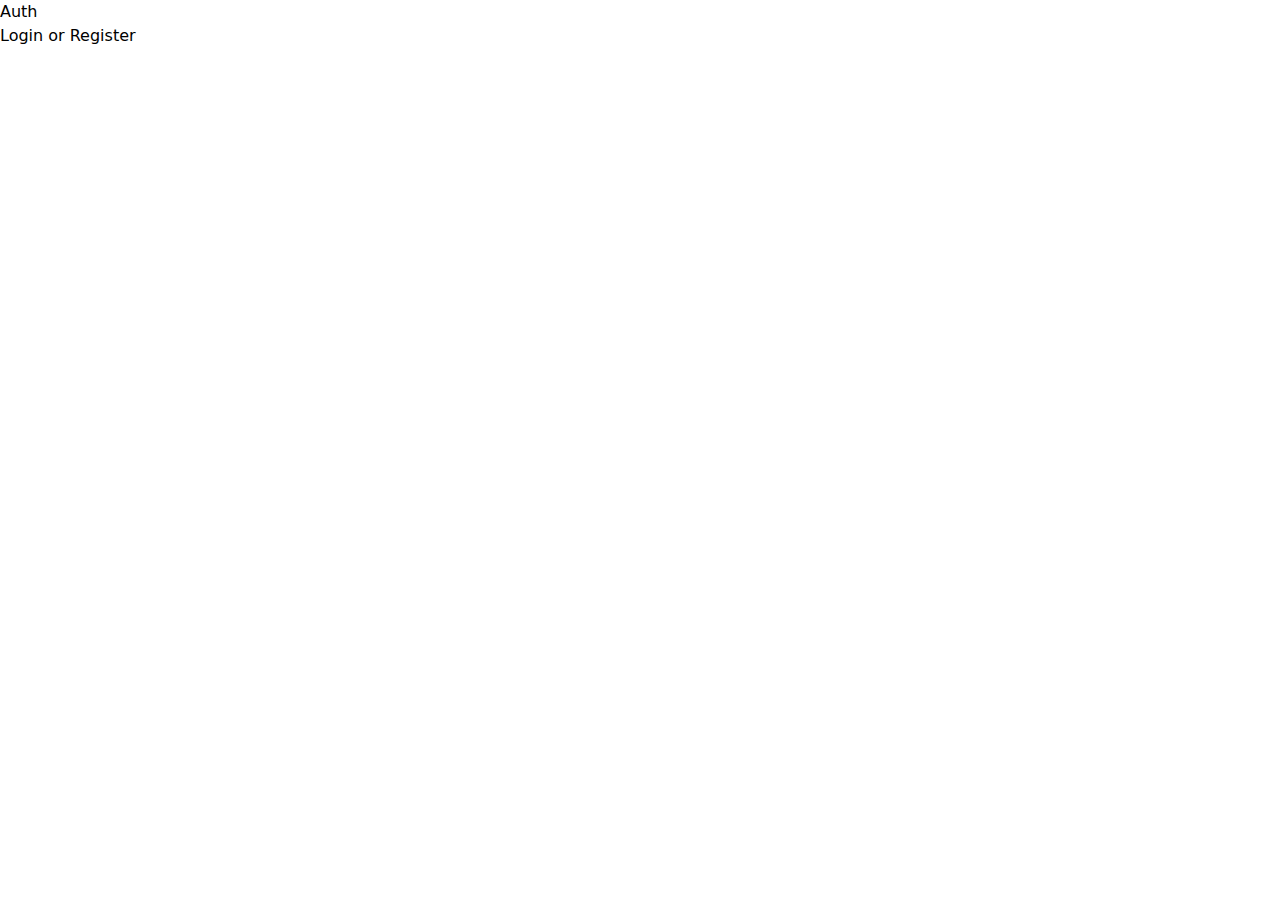
==== auth/index.html @ fdd372c1 "test: deploy" ====
<!doctype html>
<html lang="en">
  <head>
    <meta charset="UTF-8" />

    <meta name="viewport" content="width=device-width, initial-scale=1.0" />
    <title>Noroff FED2 JS2 CA</title>
    <script type="module" crossorigin src="../assets/app-wAPXbSkj.js"></script>
    <link rel="stylesheet" crossorigin href="../assets/app-BhYQOeKj.css">
  </head>
  <body>
    <h1>Auth</h1>
    <a href="./login/">Login</a> or <a href="./register/">Register</a>
  </body>
</html>
---- assets/app-BhYQOeKj.css ----
*{&:before,&:after,&{box-sizing:inherit}}body{box-sizing:border-box;margin:0}.btn-search{display:flex;align-items:center;justify-content:center;background-color:transparent;border:none;position:relative;left:-3rem;width:3rem}.btn-danger,.btn-danger-cancel{box-shadow:unset;color:var(--solid-white);background-color:var(--danger-color)}form[role=search]{display:flex;flex-direction:row}.field{display:flex;flex-direction:column}form[name=updateProfile],form[name=createPost],form[name=updatePost]{display:flex;flex-direction:column;gap:var(--su-6);width:100%}.icon-search{font-size:1.5rem}.icon-comment{font-size:1.25rem}.input{border-radius:.25rem;border:1px solid #000;box-shadow:#0000 0 0,#0000 0 0,#0000 0 0,#3c425729 0 0 0 1px,#0000 0 0,#0000 0 0,#0000 0 0;line-height:1.5;outline-color:#5469d480}.input-search{font-size:1rem;font-weight:400;height:2.48125rem;max-width:30rem;padding:.375rem 2rem .375rem .75rem;width:100%}:root{--layout-padding: 1rem;--base-100: 090909;--base-60: #717171;--bg-hover: rgb(47, 58, 178);--body-bg: rgb(var(--grey-100));--button-ghost-color: #3d3d3d;--danger-color: rgba(255, 48, 2, .575);--grey-100: rgb(245, 245, 245);--grey-900: rgb(23, 23, 23, .05);--link-color: rgb(59, 73, 223);--primary-color: rgb(59, 73, 223);--solid-black: rgb(0, 0, 0);--solid-white: rgb(255, 255, 255);--tag-bg: rgba(86, 160, 54, .1);--content-font-size: var(--fs-xl);--fs-2xl: 1.5rem;--fs-3xl: 1.875rem;--fs-4xl: 2.25rem;--fs-5xl: 3rem;--fs-base: 1rem;--fs-l: 1.125rem;--fs-s: .875rem;--fs-xl: 1.25rem;--fs-xs: .75rem;--title-font-size: var(--fs-2xl);--lh-base: 1.5;--lh-tight: 1.25;--su-1: .25rem;--su-2: .5rem;--su-3: .75rem;--su-4: 1rem;--su-5: 1.25rem;--su-6: 1.5rem;--su-7: 2rem;--su-8: 3rem;--su-9: 4rem;--su-10: 8rem;--card-bg: rgb(var(--solid-white));--card-secondary-boder: rgb(var(--grey-900), .05);--content-padding-x: var(--su-9);--content-padding-y: var(--su-7);--header-height: 56px;--layout-content-width: 1fr;--layout-gap: var(--su-4);--layout-padding: var(--su-4);--layout: var(--layout-content-width);--padding: var(--su-6);--site-width: 1380px}.article__cover__image{display:block;margin:auto;width:auto;max-width:100%;height:auto;-o-object-fit:contain;object-fit:contain;max-height:calc(100vh - var(--header-height) - 2 * var(--layout-padding));max-height:26.25rem}.tag{margin-right:1rem;background-color:var(--tag-bg);border-radius:1rem;color:unset;text-decoration:none;cursor:pointer;display:inline-block;font-size:var(--fs-s);padding:.25rem .5rem;padding:clamp(var(--su-1),.25em,.5em) .5em;transition:background-color .3s ease}.tag:hover{color:var(--link-color);text-decoration:none}.profile{justify-content:center}#profile{display:flex;flex-direction:column;max-width:84.25rem}.profile-layout:before{content:"";position:absolute;top:0;left:0;width:100%;height:100%;background-color:#00000080;z-index:1;border-radius:.375rem}main{min-height:100vh}.container{min-height:100%}*,:before,:after{--tw-border-spacing-x: 0;--tw-border-spacing-y: 0;--tw-translate-x: 0;--tw-translate-y: 0;--tw-rotate: 0;--tw-skew-x: 0;--tw-skew-y: 0;--tw-scale-x: 1;--tw-scale-y: 1;--tw-pan-x: ;--tw-pan-y: ;--tw-pinch-zoom: ;--tw-scroll-snap-strictness: proximity;--tw-gradient-from-position: ;--tw-gradient-via-position: ;--tw-gradient-to-position: ;--tw-ordinal: ;--tw-slashed-zero: ;--tw-numeric-figure: ;--tw-numeric-spacing: ;--tw-numeric-fraction: ;--tw-ring-inset: ;--tw-ring-offset-width: 0px;--tw-ring-offset-color: #fff;--tw-ring-color: rgb(59 130 246 / .5);--tw-ring-offset-shadow: 0 0 #0000;--tw-ring-shadow: 0 0 #0000;--tw-shadow: 0 0 #0000;--tw-shadow-colored: 0 0 #0000;--tw-blur: ;--tw-brightness: ;--tw-contrast: ;--tw-grayscale: ;--tw-hue-rotate: ;--tw-invert: ;--tw-saturate: ;--tw-sepia: ;--tw-drop-shadow: ;--tw-backdrop-blur: ;--tw-backdrop-brightness: ;--tw-backdrop-contrast: ;--tw-backdrop-grayscale: ;--tw-backdrop-hue-rotate: ;--tw-backdrop-invert: ;--tw-backdrop-opacity: ;--tw-backdrop-saturate: ;--tw-backdrop-sepia: ;--tw-contain-size: ;--tw-contain-layout: ;--tw-contain-paint: ;--tw-contain-style: }::backdrop{--tw-border-spacing-x: 0;--tw-border-spacing-y: 0;--tw-translate-x: 0;--tw-translate-y: 0;--tw-rotate: 0;--tw-skew-x: 0;--tw-skew-y: 0;--tw-scale-x: 1;--tw-scale-y: 1;--tw-pan-x: ;--tw-pan-y: ;--tw-pinch-zoom: ;--tw-scroll-snap-strictness: proximity;--tw-gradient-from-position: ;--tw-gradient-via-position: ;--tw-gradient-to-position: ;--tw-ordinal: ;--tw-slashed-zero: ;--tw-numeric-figure: ;--tw-numeric-spacing: ;--tw-numeric-fraction: ;--tw-ring-inset: ;--tw-ring-offset-width: 0px;--tw-ring-offset-color: #fff;--tw-ring-color: rgb(59 130 246 / .5);--tw-ring-offset-shadow: 0 0 #0000;--tw-ring-shadow: 0 0 #0000;--tw-shadow: 0 0 #0000;--tw-shadow-colored: 0 0 #0000;--tw-blur: ;--tw-brightness: ;--tw-contrast: ;--tw-grayscale: ;--tw-hue-rotate: ;--tw-invert: ;--tw-saturate: ;--tw-sepia: ;--tw-drop-shadow: ;--tw-backdrop-blur: ;--tw-backdrop-brightness: ;--tw-backdrop-contrast: ;--tw-backdrop-grayscale: ;--tw-backdrop-hue-rotate: ;--tw-backdrop-invert: ;--tw-backdrop-opacity: ;--tw-backdrop-saturate: ;--tw-backdrop-sepia: ;--tw-contain-size: ;--tw-contain-layout: ;--tw-contain-paint: ;--tw-contain-style: }*,:before,:after{box-sizing:border-box;border-width:0;border-style:solid;border-color:#e5e7eb}:before,:after{--tw-content: ""}html,:host{line-height:1.5;-webkit-text-size-adjust:100%;-moz-tab-size:4;-o-tab-size:4;tab-size:4;font-family:ui-sans-serif,system-ui,sans-serif,"Apple Color Emoji","Segoe UI Emoji",Segoe UI Symbol,"Noto Color Emoji";font-feature-settings:normal;font-variation-settings:normal;-webkit-tap-highlight-color:transparent}body{margin:0;line-height:inherit}hr{height:0;color:inherit;border-top-width:1px}abbr:where([title]){-webkit-text-decoration:underline dotted;text-decoration:underline dotted}h1,h2,h3,h4,h5,h6{font-size:inherit;font-weight:inherit}a{color:inherit;text-decoration:inherit}b,strong{font-weight:bolder}code,kbd,samp,pre{font-family:ui-monospace,SFMono-Regular,Menlo,Monaco,Consolas,Liberation Mono,Courier New,monospace;font-feature-settings:normal;font-variation-settings:normal;font-size:1em}small{font-size:80%}sub,sup{font-size:75%;line-height:0;position:relative;vertical-align:baseline}sub{bottom:-.25em}sup{top:-.5em}table{text-indent:0;border-color:inherit;border-collapse:collapse}button,input,optgroup,select,textarea{font-family:inherit;font-feature-settings:inherit;font-variation-settings:inherit;font-size:100%;font-weight:inherit;line-height:inherit;letter-spacing:inherit;color:inherit;margin:0;padding:0}button,select{text-transform:none}button,input:where([type=button]),input:where([type=reset]),input:where([type=submit]){-webkit-appearance:button;background-color:transparent;background-image:none}:-moz-focusring{outline:auto}:-moz-ui-invalid{box-shadow:none}progress{vertical-align:baseline}::-webkit-inner-spin-button,::-webkit-outer-spin-button{height:auto}[type=search]{-webkit-appearance:textfield;outline-offset:-2px}::-webkit-search-decoration{-webkit-appearance:none}::-webkit-file-upload-button{-webkit-appearance:button;font:inherit}summary{display:list-item}blockquote,dl,dd,h1,h2,h3,h4,h5,h6,hr,figure,p,pre{margin:0}fieldset{margin:0;padding:0}legend{padding:0}ol,ul,menu{list-style:none;margin:0;padding:0}dialog{padding:0}textarea{resize:vertical}input::-moz-placeholder,textarea::-moz-placeholder{opacity:1;color:#9ca3af}input::placeholder,textarea::placeholder{opacity:1;color:#9ca3af}button,[role=button]{cursor:pointer}:disabled{cursor:default}img,svg,video,canvas,audio,iframe,embed,object{display:block;vertical-align:middle}img,video{max-width:100%;height:auto}[hidden]:where(:not([hidden=until-found])){display:none}.container{width:100%}@media (min-width: 640px){.container{max-width:640px}}@media (min-width: 768px){.container{max-width:768px}}@media (min-width: 1024px){.container{max-width:1024px}}@media (min-width: 1280px){.container{max-width:1280px}}@media (min-width: 1536px){.container{max-width:1536px}}.sr-only{position:absolute;width:1px;height:1px;padding:0;margin:-1px;overflow:hidden;clip:rect(0,0,0,0);white-space:nowrap;border-width:0}.absolute{position:absolute}.relative{position:relative}.-inset-0\.5{inset:-.125rem}.-inset-1\.5{inset:-.375rem}.inset-y-0{top:0;bottom:0}.-top-8{top:-2rem}.left-0{left:0}.right-0{right:0}.right-4{right:1rem}.z-10{z-index:10}.col-span-1{grid-column:span 1 / span 1}.-my-1{margin-top:-.25rem;margin-bottom:-.25rem}.mx-auto{margin-left:auto;margin-right:auto}.my-4{margin-top:1rem;margin-bottom:1rem}.my-8{margin-top:2rem;margin-bottom:2rem}.mb-1{margin-bottom:.25rem}.mb-2{margin-bottom:.5rem}.mb-3{margin-bottom:.75rem}.mb-4{margin-bottom:1rem}.mb-6{margin-bottom:1.5rem}.ml-3{margin-left:.75rem}.mr-1{margin-right:.25rem}.mr-2{margin-right:.5rem}.mr-3{margin-right:.75rem}.mr-4{margin-right:1rem}.mt-10{margin-top:2.5rem}.mt-2{margin-top:.5rem}.mt-3{margin-top:.75rem}.block{display:block}.flex{display:flex}.inline-flex{display:inline-flex}.grid{display:grid}.hidden{display:none}.h-16{height:4rem}.h-20{height:5rem}.h-32{height:8rem}.h-6{height:1.5rem}.h-8{height:2rem}.h-auto{height:auto}.h-full{height:100%}.max-h-80{max-height:20rem}.w-16{width:4rem}.w-20{width:5rem}.w-32{width:8rem}.w-6{width:1.5rem}.w-8{width:2rem}.w-auto{width:auto}.w-fit{width:-moz-fit-content;width:fit-content}.w-full{width:100%}.max-w-2xl{max-width:42rem}.max-w-7xl{max-width:80rem}.max-w-\[616px\]{max-width:616px}.max-w-full{max-width:100%}.max-w-screen-2xl{max-width:1536px}.max-w-screen-md{max-width:768px}.max-w-screen-xl{max-width:1280px}.max-w-xl{max-width:36rem}.flex-1{flex:1 1 0%}.flex-shrink-0,.shrink-0{flex-shrink:0}.flex-grow{flex-grow:1}.grid-cols-1{grid-template-columns:repeat(1,minmax(0,1fr))}.grid-cols-4{grid-template-columns:repeat(4,minmax(0,1fr))}.flex-col{flex-direction:column}.flex-wrap{flex-wrap:wrap}.items-center{align-items:center}.justify-end{justify-content:flex-end}.justify-center{justify-content:center}.justify-between{justify-content:space-between}.justify-items-center{justify-items:center}.gap-1{gap:.25rem}.gap-4{gap:1rem}.gap-5{gap:1.25rem}.gap-x-6{-moz-column-gap:1.5rem;column-gap:1.5rem}.gap-y-8{row-gap:2rem}.space-x-4>:not([hidden])~:not([hidden]){--tw-space-x-reverse: 0;margin-right:calc(1rem * var(--tw-space-x-reverse));margin-left:calc(1rem * calc(1 - var(--tw-space-x-reverse)))}.space-y-1>:not([hidden])~:not([hidden]){--tw-space-y-reverse: 0;margin-top:calc(.25rem * calc(1 - var(--tw-space-y-reverse)));margin-bottom:calc(.25rem * var(--tw-space-y-reverse))}.space-y-12>:not([hidden])~:not([hidden]){--tw-space-y-reverse: 0;margin-top:calc(3rem * calc(1 - var(--tw-space-y-reverse)));margin-bottom:calc(3rem * var(--tw-space-y-reverse))}.space-y-4>:not([hidden])~:not([hidden]){--tw-space-y-reverse: 0;margin-top:calc(1rem * calc(1 - var(--tw-space-y-reverse)));margin-bottom:calc(1rem * var(--tw-space-y-reverse))}.space-y-8>:not([hidden])~:not([hidden]){--tw-space-y-reverse: 0;margin-top:calc(2rem * calc(1 - var(--tw-space-y-reverse)));margin-bottom:calc(2rem * var(--tw-space-y-reverse))}.break-all{word-break:break-all}.rounded{border-radius:.25rem}.rounded-2xl{border-radius:1rem}.rounded-full{border-radius:9999px}.rounded-lg{border-radius:.5rem}.rounded-md{border-radius:.375rem}.border{border-width:1px}.border-b{border-bottom-width:1px}.border-b-2{border-bottom-width:2px}.border-gray-300{--tw-border-opacity: 1;border-color:rgb(209 213 219 / var(--tw-border-opacity))}.border-gray-900\/10{border-color:#1118271a}.border-indigo-600{--tw-border-opacity: 1;border-color:rgb(79 70 229 / var(--tw-border-opacity))}.bg-blue-500{--tw-bg-opacity: 1;background-color:rgb(59 130 246 / var(--tw-bg-opacity))}.bg-gray-100{--tw-bg-opacity: 1;background-color:rgb(243 244 246 / var(--tw-bg-opacity))}.bg-gray-50{--tw-bg-opacity: 1;background-color:rgb(249 250 251 / var(--tw-bg-opacity))}.bg-gray-800{--tw-bg-opacity: 1;background-color:rgb(31 41 55 / var(--tw-bg-opacity))}.bg-gray-900{--tw-bg-opacity: 1;background-color:rgb(17 24 39 / var(--tw-bg-opacity))}.bg-indigo-500{--tw-bg-opacity: 1;background-color:rgb(99 102 241 / var(--tw-bg-opacity))}.bg-indigo-600{--tw-bg-opacity: 1;background-color:rgb(79 70 229 / var(--tw-bg-opacity))}.bg-teal-400{--tw-bg-opacity: 1;background-color:rgb(45 212 191 / var(--tw-bg-opacity))}.bg-white{--tw-bg-opacity: 1;background-color:rgb(255 255 255 / var(--tw-bg-opacity))}.bg-cover{background-size:cover}.bg-center{background-position:center}.bg-no-repeat{background-repeat:no-repeat}.object-cover{-o-object-fit:cover;object-fit:cover}.p-1{padding:.25rem}.p-2{padding:.5rem}.p-2\.5{padding:.625rem}.p-4{padding:1rem}.p-6{padding:1.5rem}.p-8{padding:2rem}.px-1{padding-left:.25rem;padding-right:.25rem}.px-2{padding-left:.5rem;padding-right:.5rem}.px-3{padding-left:.75rem;padding-right:.75rem}.px-5{padding-left:1.25rem;padding-right:1.25rem}.px-6{padding-left:1.5rem;padding-right:1.5rem}.px-8{padding-left:2rem;padding-right:2rem}.py-1\.5{padding-top:.375rem;padding-bottom:.375rem}.py-2{padding-top:.5rem;padding-bottom:.5rem}.py-2\.5{padding-top:.625rem;padding-bottom:.625rem}.py-4{padding-top:1rem;padding-bottom:1rem}.py-8{padding-top:2rem;padding-bottom:2rem}.pb-12{padding-bottom:3rem}.pb-3{padding-bottom:.75rem}.pr-2{padding-right:.5rem}.pt-2{padding-top:.5rem}.pt-9{padding-top:2.25rem}.text-center{text-align:center}.text-2xl{font-size:1.5rem;line-height:2rem}.text-3xl{font-size:1.875rem;line-height:2.25rem}.text-4xl{font-size:2.25rem;line-height:2.5rem}.text-base{font-size:1rem;line-height:1.5rem}.text-lg{font-size:1.125rem;line-height:1.75rem}.text-sm{font-size:.875rem;line-height:1.25rem}.text-sm\/6{font-size:.875rem;line-height:1.5rem}.text-xl{font-size:1.25rem;line-height:1.75rem}.font-bold{font-weight:700}.font-light{font-weight:300}.font-medium{font-weight:500}.font-semibold{font-weight:600}.leading-relaxed{line-height:1.625}.leading-tight{line-height:1.25}.tracking-tight{letter-spacing:-.025em}.text-black{--tw-text-opacity: 1;color:rgb(0 0 0 / var(--tw-text-opacity))}.text-gray-300{--tw-text-opacity: 1;color:rgb(209 213 219 / var(--tw-text-opacity))}.text-gray-400{--tw-text-opacity: 1;color:rgb(156 163 175 / var(--tw-text-opacity))}.text-gray-500{--tw-text-opacity: 1;color:rgb(107 114 128 / var(--tw-text-opacity))}.text-gray-600{--tw-text-opacity: 1;color:rgb(75 85 99 / var(--tw-text-opacity))}.text-gray-900{--tw-text-opacity: 1;color:rgb(17 24 39 / var(--tw-text-opacity))}.text-white{--tw-text-opacity: 1;color:rgb(255 255 255 / var(--tw-text-opacity))}.bg-blend-overlay{background-blend-mode:overlay}.shadow{--tw-shadow: 0 1px 3px 0 rgb(0 0 0 / .1), 0 1px 2px -1px rgb(0 0 0 / .1);--tw-shadow-colored: 0 1px 3px 0 var(--tw-shadow-color), 0 1px 2px -1px var(--tw-shadow-color);box-shadow:var(--tw-ring-offset-shadow, 0 0 #0000),var(--tw-ring-shadow, 0 0 #0000),var(--tw-shadow)}.shadow-md{--tw-shadow: 0 4px 6px -1px rgb(0 0 0 / .1), 0 2px 4px -2px rgb(0 0 0 / .1);--tw-shadow-colored: 0 4px 6px -1px var(--tw-shadow-color), 0 2px 4px -2px var(--tw-shadow-color);box-shadow:var(--tw-ring-offset-shadow, 0 0 #0000),var(--tw-ring-shadow, 0 0 #0000),var(--tw-shadow)}.shadow-sm{--tw-shadow: 0 1px 2px 0 rgb(0 0 0 / .05);--tw-shadow-colored: 0 1px 2px 0 var(--tw-shadow-color);box-shadow:var(--tw-ring-offset-shadow, 0 0 #0000),var(--tw-ring-shadow, 0 0 #0000),var(--tw-shadow)}.ring-1{--tw-ring-offset-shadow: var(--tw-ring-inset) 0 0 0 var(--tw-ring-offset-width) var(--tw-ring-offset-color);--tw-ring-shadow: var(--tw-ring-inset) 0 0 0 calc(1px + var(--tw-ring-offset-width)) var(--tw-ring-color);box-shadow:var(--tw-ring-offset-shadow),var(--tw-ring-shadow),var(--tw-shadow, 0 0 #0000)}.ring-inset{--tw-ring-inset: inset}.ring-gray-300{--tw-ring-opacity: 1;--tw-ring-color: rgb(209 213 219 / var(--tw-ring-opacity))}.filter{filter:var(--tw-blur) var(--tw-brightness) var(--tw-contrast) var(--tw-grayscale) var(--tw-hue-rotate) var(--tw-invert) var(--tw-saturate) var(--tw-sepia) var(--tw-drop-shadow)}.focus-within\:ring-2:focus-within{--tw-ring-offset-shadow: var(--tw-ring-inset) 0 0 0 var(--tw-ring-offset-width) var(--tw-ring-offset-color);--tw-ring-shadow: var(--tw-ring-inset) 0 0 0 calc(2px + var(--tw-ring-offset-width)) var(--tw-ring-color);box-shadow:var(--tw-ring-offset-shadow),var(--tw-ring-shadow),var(--tw-shadow, 0 0 #0000)}.focus-within\:ring-inset:focus-within{--tw-ring-inset: inset}.focus-within\:ring-indigo-600:focus-within{--tw-ring-opacity: 1;--tw-ring-color: rgb(79 70 229 / var(--tw-ring-opacity))}.hover\:bg-blue-700:hover{--tw-bg-opacity: 1;background-color:rgb(29 78 216 / var(--tw-bg-opacity))}.hover\:bg-gray-200:hover{--tw-bg-opacity: 1;background-color:rgb(229 231 235 / var(--tw-bg-opacity))}.hover\:bg-gray-700:hover{--tw-bg-opacity: 1;background-color:rgb(55 65 81 / var(--tw-bg-opacity))}.hover\:bg-indigo-500:hover{--tw-bg-opacity: 1;background-color:rgb(99 102 241 / var(--tw-bg-opacity))}.hover\:bg-red-700:hover{--tw-bg-opacity: 1;background-color:rgb(185 28 28 / var(--tw-bg-opacity))}.hover\:text-blue-600:hover{--tw-text-opacity: 1;color:rgb(37 99 235 / var(--tw-text-opacity))}.hover\:text-indigo-600:hover{--tw-text-opacity: 1;color:rgb(79 70 229 / var(--tw-text-opacity))}.hover\:text-white:hover{--tw-text-opacity: 1;color:rgb(255 255 255 / var(--tw-text-opacity))}.hover\:underline:hover{text-decoration-line:underline}.focus\:outline-none:focus{outline:2px solid transparent;outline-offset:2px}.focus\:ring-2:focus{--tw-ring-offset-shadow: var(--tw-ring-inset) 0 0 0 var(--tw-ring-offset-width) var(--tw-ring-offset-color);--tw-ring-shadow: var(--tw-ring-inset) 0 0 0 calc(2px + var(--tw-ring-offset-width)) var(--tw-ring-color);box-shadow:var(--tw-ring-offset-shadow),var(--tw-ring-shadow),var(--tw-shadow, 0 0 #0000)}.focus\:ring-4:focus{--tw-ring-offset-shadow: var(--tw-ring-inset) 0 0 0 var(--tw-ring-offset-width) var(--tw-ring-offset-color);--tw-ring-shadow: var(--tw-ring-inset) 0 0 0 calc(4px + var(--tw-ring-offset-width)) var(--tw-ring-color);box-shadow:var(--tw-ring-offset-shadow),var(--tw-ring-shadow),var(--tw-shadow, 0 0 #0000)}.focus\:ring-inset:focus{--tw-ring-inset: inset}.focus\:ring-white:focus{--tw-ring-opacity: 1;--tw-ring-color: rgb(255 255 255 / var(--tw-ring-opacity))}.focus\:ring-offset-2:focus{--tw-ring-offset-width: 2px}.focus\:ring-offset-gray-800:focus{--tw-ring-offset-color: #1f2937}.focus-visible\:outline:focus-visible{outline-style:solid}.focus-visible\:outline-2:focus-visible{outline-width:2px}.focus-visible\:outline-offset-2:focus-visible{outline-offset:2px}.focus-visible\:outline-indigo-600:focus-visible{outline-color:#4f46e5}@media (min-width: 640px){.sm\:static{position:static}.sm\:inset-auto{inset:auto}.sm\:col-span-6{grid-column:span 6 / span 6}.sm\:ml-6{margin-left:1.5rem}.sm\:block{display:block}.sm\:hidden{display:none}.sm\:w-1\/2{width:50%}.sm\:max-w-md{max-width:28rem}.sm\:grid-cols-6{grid-template-columns:repeat(6,minmax(0,1fr))}.sm\:items-stretch{align-items:stretch}.sm\:justify-start{justify-content:flex-start}.sm\:p-8{padding:2rem}.sm\:px-6{padding-left:1.5rem;padding-right:1.5rem}.sm\:pr-0{padding-right:0}}@media (min-width: 768px){.md\:mt-0{margin-top:0}.md\:h-screen{height:100vh}.md\:space-y-6>:not([hidden])~:not([hidden]){--tw-space-y-reverse: 0;margin-top:calc(1.5rem * calc(1 - var(--tw-space-y-reverse)));margin-bottom:calc(1.5rem * var(--tw-space-y-reverse))}.md\:rounded-lg{border-radius:.5rem}.md\:text-2xl{font-size:1.5rem;line-height:2rem}}@media (min-width: 1024px){.lg\:w-1\/3{width:33.333333%}.lg\:w-2\/3{width:66.666667%}.lg\:px-8{padding-left:2rem;padding-right:2rem}.lg\:py-0{padding-top:0;padding-bottom:0}}@media (min-width: 1280px){.xl\:p-0{padding:0}}@media (prefers-color-scheme: dark){.dark\:border{border-width:1px}.dark\:border-gray-600{--tw-border-opacity: 1;border-color:rgb(75 85 99 / var(--tw-border-opacity))}.dark\:border-gray-700{--tw-border-opacity: 1;border-color:rgb(55 65 81 / var(--tw-border-opacity))}.dark\:bg-gray-700{--tw-bg-opacity: 1;background-color:rgb(55 65 81 / var(--tw-bg-opacity))}.dark\:bg-gray-800{--tw-bg-opacity: 1;background-color:rgb(31 41 55 / var(--tw-bg-opacity))}.dark\:bg-indigo-500{--tw-bg-opacity: 1;background-color:rgb(99 102 241 / var(--tw-bg-opacity))}.dark\:bg-white{--tw-bg-opacity: 1;background-color:rgb(255 255 255 / var(--tw-bg-opacity))}.dark\:text-gray-300{--tw-text-opacity: 1;color:rgb(209 213 219 / var(--tw-text-opacity))}.dark\:text-gray-400{--tw-text-opacity: 1;color:rgb(156 163 175 / var(--tw-text-opacity))}.dark\:text-white{--tw-text-opacity: 1;color:rgb(255 255 255 / var(--tw-text-opacity))}.dark\:placeholder-gray-400::-moz-placeholder{--tw-placeholder-opacity: 1;color:rgb(156 163 175 / var(--tw-placeholder-opacity))}.dark\:placeholder-gray-400::placeholder{--tw-placeholder-opacity: 1;color:rgb(156 163 175 / var(--tw-placeholder-opacity))}.dark\:focus\:border-blue-500:focus{--tw-border-opacity: 1;border-color:rgb(59 130 246 / var(--tw-border-opacity))}.dark\:focus\:ring-blue-500:focus{--tw-ring-opacity: 1;--tw-ring-color: rgb(59 130 246 / var(--tw-ring-opacity))}}
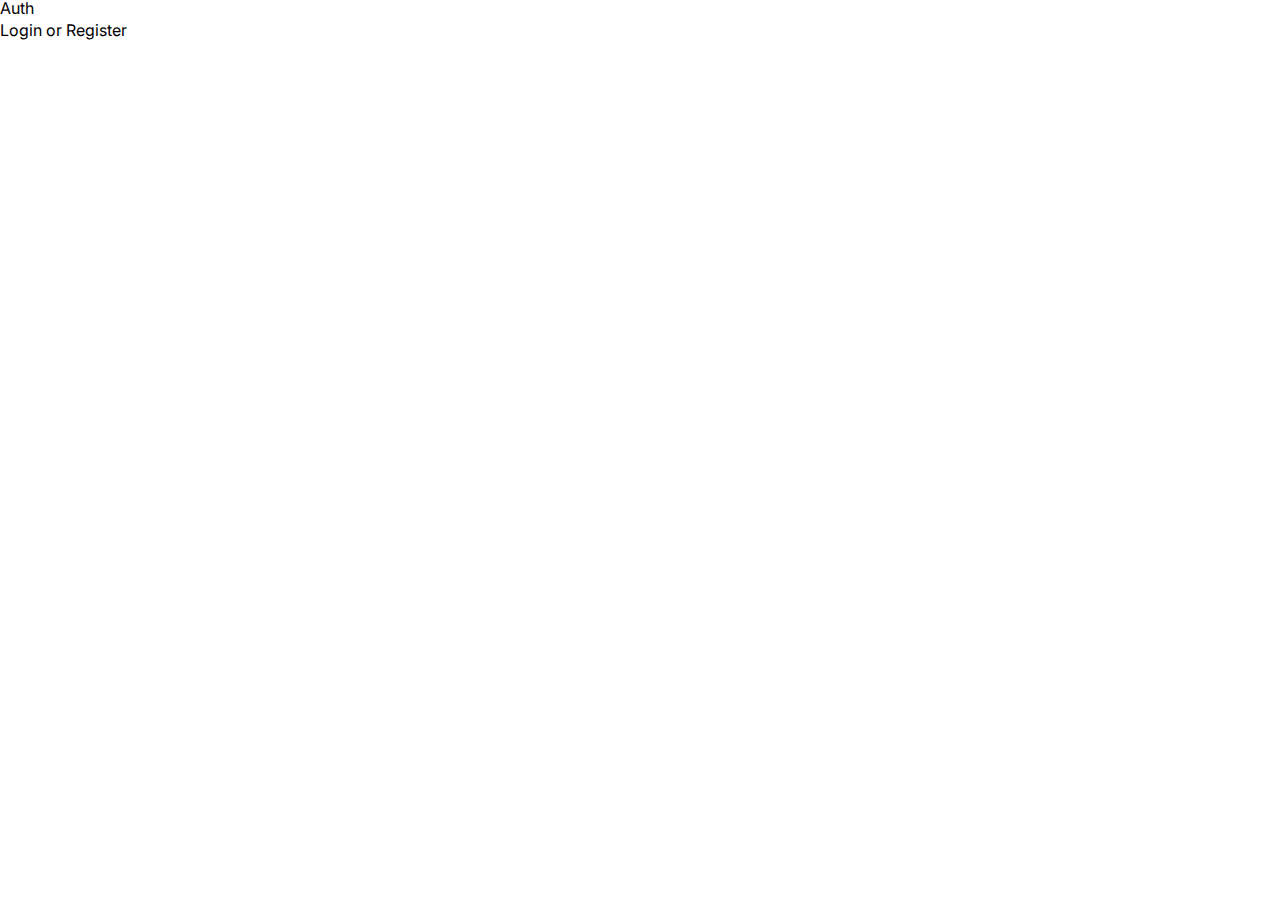
==== commit c0bad11e: "deploy: from new build" ====
--- a/auth/index.html
+++ b/auth/index.html
@@ -6,8 +6,8 @@
     <meta name="viewport" content="width=device-width, initial-scale=1.0" />
     <title>Noroff FED2 JS2 CA</title> 
-    <script type="module" crossorigin src="../assets/app-wAPXbSkj.js"></script>
-    <link rel="stylesheet" crossorigin href="../assets/app-BhYQOeKj.css">
+    <script type="module" crossorigin src="../assets/app-D11l-6PI.js"></script>
+    <link rel="stylesheet" crossorigin href="../assets/app-bb_VWT7W.css">
   </head>
   <body>
     <h1>Auth</h1>
--- a/assets/app-bb_VWT7W.css
+++ b/assets/app-bb_VWT7W.css
@@ -0,0 +1 @@
+@import"https://fonts.googleapis.com/css2?family=Inter:ital,opsz,wght@0,14..32,100..900;1,14..32,100..900&display=swap";*,*:before,*:after{box-sizing:border-box;margin:0;padding:0}html{-moz-text-size-adjust:none;-webkit-text-size-adjust:none;text-size-adjust:none}body,h1,h2,h3,h4,p,figure,blockquote,dl,dd{margin-block-end:0}ul[role=list],ol[role=list]{list-style:none}body{min-height:100vh;line-height:1.5}h1,h2,h3,h4,button,input,label{line-height:1.1}h1,h2,h3,h4{text-wrap:balance}a:not([class]){-webkit-text-decoration-skip:ink;text-decoration-skip-ink:auto;color:currentColor}img,picture{max-width:100%;display:block}input,button,textarea,select{font-family:inherit;font-size:inherit}textarea:not([rows]){min-height:10em}:target{scroll-margin-block:5ex}html,body{font-family:Inter,sans-serif;font-optical-sizing:auto}.profile-layout:before{content:"";position:absolute;top:0;left:0;width:100%;height:100%;background-color:#00000080;z-index:1;border-radius:.375rem}*,:before,:after{--tw-border-spacing-x: 0;--tw-border-spacing-y: 0;--tw-translate-x: 0;--tw-translate-y: 0;--tw-rotate: 0;--tw-skew-x: 0;--tw-skew-y: 0;--tw-scale-x: 1;--tw-scale-y: 1;--tw-pan-x: ;--tw-pan-y: ;--tw-pinch-zoom: ;--tw-scroll-snap-strictness: proximity;--tw-gradient-from-position: ;--tw-gradient-via-position: ;--tw-gradient-to-position: ;--tw-ordinal: ;--tw-slashed-zero: ;--tw-numeric-figure: ;--tw-numeric-spacing: ;--tw-numeric-fraction: ;--tw-ring-inset: ;--tw-ring-offset-width: 0px;--tw-ring-offset-color: #fff;--tw-ring-color: rgb(59 130 246 / .5);--tw-ring-offset-shadow: 0 0 #0000;--tw-ring-shadow: 0 0 #0000;--tw-shadow: 0 0 #0000;--tw-shadow-colored: 0 0 #0000;--tw-blur: ;--tw-brightness: ;--tw-contrast: ;--tw-grayscale: ;--tw-hue-rotate: ;--tw-invert: ;--tw-saturate: ;--tw-sepia: ;--tw-drop-shadow: ;--tw-backdrop-blur: ;--tw-backdrop-brightness: ;--tw-backdrop-contrast: ;--tw-backdrop-grayscale: ;--tw-backdrop-hue-rotate: ;--tw-backdrop-invert: ;--tw-backdrop-opacity: ;--tw-backdrop-saturate: ;--tw-backdrop-sepia: ;--tw-contain-size: ;--tw-contain-layout: ;--tw-contain-paint: ;--tw-contain-style: }::backdrop{--tw-border-spacing-x: 0;--tw-border-spacing-y: 0;--tw-translate-x: 0;--tw-translate-y: 0;--tw-rotate: 0;--tw-skew-x: 0;--tw-skew-y: 0;--tw-scale-x: 1;--tw-scale-y: 1;--tw-pan-x: ;--tw-pan-y: ;--tw-pinch-zoom: ;--tw-scroll-snap-strictness: proximity;--tw-gradient-from-position: ;--tw-gradient-via-position: ;--tw-gradient-to-position: ;--tw-ordinal: ;--tw-slashed-zero: ;--tw-numeric-figure: ;--tw-numeric-spacing: ;--tw-numeric-fraction: ;--tw-ring-inset: ;--tw-ring-offset-width: 0px;--tw-ring-offset-color: #fff;--tw-ring-color: rgb(59 130 246 / .5);--tw-ring-offset-shadow: 0 0 #0000;--tw-ring-shadow: 0 0 #0000;--tw-shadow: 0 0 #0000;--tw-shadow-colored: 0 0 #0000;--tw-blur: ;--tw-brightness: ;--tw-contrast: ;--tw-grayscale: ;--tw-hue-rotate: ;--tw-invert: ;--tw-saturate: ;--tw-sepia: ;--tw-drop-shadow: ;--tw-backdrop-blur: ;--tw-backdrop-brightness: ;--tw-backdrop-contrast: ;--tw-backdrop-grayscale: ;--tw-backdrop-hue-rotate: ;--tw-backdrop-invert: ;--tw-backdrop-opacity: ;--tw-backdrop-saturate: ;--tw-backdrop-sepia: ;--tw-contain-size: ;--tw-contain-layout: ;--tw-contain-paint: ;--tw-contain-style: }*,:before,:after{box-sizing:border-box;border-width:0;border-style:solid;border-color:#e5e7eb}:before,:after{--tw-content: ""}html,:host{line-height:1.5;-webkit-text-size-adjust:100%;-moz-tab-size:4;-o-tab-size:4;tab-size:4;font-family:ui-sans-serif,system-ui,sans-serif,"Apple Color Emoji","Segoe UI Emoji",Segoe UI Symbol,"Noto Color Emoji";font-feature-settings:normal;font-variation-settings:normal;-webkit-tap-highlight-color:transparent}body{margin:0;line-height:inherit}hr{height:0;color:inherit;border-top-width:1px}abbr:where([title]){-webkit-text-decoration:underline dotted;text-decoration:underline dotted}h1,h2,h3,h4,h5,h6{font-size:inherit;font-weight:inherit}a{color:inherit;text-decoration:inherit}b,strong{font-weight:bolder}code,kbd,samp,pre{font-family:ui-monospace,SFMono-Regular,Menlo,Monaco,Consolas,Liberation Mono,Courier New,monospace;font-feature-settings:normal;font-variation-settings:normal;font-size:1em}small{font-size:80%}sub,sup{font-size:75%;line-height:0;position:relative;vertical-align:baseline}sub{bottom:-.25em}sup{top:-.5em}table{text-indent:0;border-color:inherit;border-collapse:collapse}button,input,optgroup,select,textarea{font-family:inherit;font-feature-settings:inherit;font-variation-settings:inherit;font-size:100%;font-weight:inherit;line-height:inherit;letter-spacing:inherit;color:inherit;margin:0;padding:0}button,select{text-transform:none}button,input:where([type=button]),input:where([type=reset]),input:where([type=submit]){-webkit-appearance:button;background-color:transparent;background-image:none}:-moz-focusring{outline:auto}:-moz-ui-invalid{box-shadow:none}progress{vertical-align:baseline}::-webkit-inner-spin-button,::-webkit-outer-spin-button{height:auto}[type=search]{-webkit-appearance:textfield;outline-offset:-2px}::-webkit-search-decoration{-webkit-appearance:none}::-webkit-file-upload-button{-webkit-appearance:button;font:inherit}summary{display:list-item}blockquote,dl,dd,h1,h2,h3,h4,h5,h6,hr,figure,p,pre{margin:0}fieldset{margin:0;padding:0}legend{padding:0}ol,ul,menu{list-style:none;margin:0;padding:0}dialog{padding:0}textarea{resize:vertical}input::-moz-placeholder,textarea::-moz-placeholder{opacity:1;color:#9ca3af}input::placeholder,textarea::placeholder{opacity:1;color:#9ca3af}button,[role=button]{cursor:pointer}:disabled{cursor:default}img,svg,video,canvas,audio,iframe,embed,object{display:block;vertical-align:middle}img,video{max-width:100%;height:auto}[hidden]:where(:not([hidden=until-found])){display:none}[type=text],input:where(:not([type])),[type=email],[type=url],[type=password],[type=number],[type=date],[type=datetime-local],[type=month],[type=search],[type=tel],[type=time],[type=week],[multiple],textarea,select{-webkit-appearance:none;-moz-appearance:none;appearance:none;background-color:#fff;border-color:#6b7280;border-width:1px;border-radius:0;padding:.5rem .75rem;font-size:1rem;line-height:1.5rem;--tw-shadow: 0 0 #0000}[type=text]:focus,input:where(:not([type])):focus,[type=email]:focus,[type=url]:focus,[type=password]:focus,[type=number]:focus,[type=date]:focus,[type=datetime-local]:focus,[type=month]:focus,[type=search]:focus,[type=tel]:focus,[type=time]:focus,[type=week]:focus,[multiple]:focus,textarea:focus,select:focus{outline:2px solid transparent;outline-offset:2px;--tw-ring-inset: var(--tw-empty, );--tw-ring-offset-width: 0px;--tw-ring-offset-color: #fff;--tw-ring-color: #2563eb;--tw-ring-offset-shadow: var(--tw-ring-inset) 0 0 0 var(--tw-ring-offset-width) var(--tw-ring-offset-color);--tw-ring-shadow: var(--tw-ring-inset) 0 0 0 calc(1px + var(--tw-ring-offset-width)) var(--tw-ring-color);box-shadow:var(--tw-ring-offset-shadow),var(--tw-ring-shadow),var(--tw-shadow);border-color:#2563eb}input::-moz-placeholder,textarea::-moz-placeholder{color:#6b7280;opacity:1}input::placeholder,textarea::placeholder{color:#6b7280;opacity:1}::-webkit-datetime-edit-fields-wrapper{padding:0}::-webkit-date-and-time-value{min-height:1.5em;text-align:inherit}::-webkit-datetime-edit{display:inline-flex}::-webkit-datetime-edit,::-webkit-datetime-edit-year-field,::-webkit-datetime-edit-month-field,::-webkit-datetime-edit-day-field,::-webkit-datetime-edit-hour-field,::-webkit-datetime-edit-minute-field,::-webkit-datetime-edit-second-field,::-webkit-datetime-edit-millisecond-field,::-webkit-datetime-edit-meridiem-field{padding-top:0;padding-bottom:0}select{background-image:url("data:image/svg+xml,%3csvg xmlns='http://www.w3.org/2000/svg' fill='none' viewBox='0 0 20 20'%3e%3cpath stroke='%236b7280' stroke-linecap='round' stroke-linejoin='round' stroke-width='1.5' d='M6 8l4 4 4-4'/%3e%3c/svg%3e");background-position:right .5rem center;background-repeat:no-repeat;background-size:1.5em 1.5em;padding-right:2.5rem;-webkit-print-color-adjust:exact;print-color-adjust:exact}[multiple],[size]:where(select:not([size="1"])){background-image:initial;background-position:initial;background-repeat:unset;background-size:initial;padding-right:.75rem;-webkit-print-color-adjust:unset;print-color-adjust:unset}[type=checkbox],[type=radio]{-webkit-appearance:none;-moz-appearance:none;appearance:none;padding:0;-webkit-print-color-adjust:exact;print-color-adjust:exact;display:inline-block;vertical-align:middle;background-origin:border-box;-webkit-user-select:none;-moz-user-select:none;user-select:none;flex-shrink:0;height:1rem;width:1rem;color:#2563eb;background-color:#fff;border-color:#6b7280;border-width:1px;--tw-shadow: 0 0 #0000}[type=checkbox]{border-radius:0}[type=radio]{border-radius:100%}[type=checkbox]:focus,[type=radio]:focus{outline:2px solid transparent;outline-offset:2px;--tw-ring-inset: var(--tw-empty, );--tw-ring-offset-width: 2px;--tw-ring-offset-color: #fff;--tw-ring-color: #2563eb;--tw-ring-offset-shadow: var(--tw-ring-inset) 0 0 0 var(--tw-ring-offset-width) var(--tw-ring-offset-color);--tw-ring-shadow: var(--tw-ring-inset) 0 0 0 calc(2px + var(--tw-ring-offset-width)) var(--tw-ring-color);box-shadow:var(--tw-ring-offset-shadow),var(--tw-ring-shadow),var(--tw-shadow)}[type=checkbox]:checked,[type=radio]:checked{border-color:transparent;background-color:currentColor;background-size:100% 100%;background-position:center;background-repeat:no-repeat}[type=checkbox]:checked{background-image:url("data:image/svg+xml,%3csvg viewBox='0 0 16 16' fill='white' xmlns='http://www.w3.org/2000/svg'%3e%3cpath d='M12.207 4.793a1 1 0 010 1.414l-5 5a1 1 0 01-1.414 0l-2-2a1 1 0 011.414-1.414L6.5 9.086l4.293-4.293a1 1 0 011.414 0z'/%3e%3c/svg%3e")}@media (forced-colors: active){[type=checkbox]:checked{-webkit-appearance:auto;-moz-appearance:auto;appearance:auto}}[type=radio]:checked{background-image:url("data:image/svg+xml,%3csvg viewBox='0 0 16 16' fill='white' xmlns='http://www.w3.org/2000/svg'%3e%3ccircle cx='8' cy='8' r='3'/%3e%3c/svg%3e")}@media (forced-colors: active){[type=radio]:checked{-webkit-appearance:auto;-moz-appearance:auto;appearance:auto}}[type=checkbox]:checked:hover,[type=checkbox]:checked:focus,[type=radio]:checked:hover,[type=radio]:checked:focus{border-color:transparent;background-color:currentColor}[type=checkbox]:indeterminate{background-image:url("data:image/svg+xml,%3csvg xmlns='http://www.w3.org/2000/svg' fill='none' viewBox='0 0 16 16'%3e%3cpath stroke='white' stroke-linecap='round' stroke-linejoin='round' stroke-width='2' d='M4 8h8'/%3e%3c/svg%3e");border-color:transparent;background-color:currentColor;background-size:100% 100%;background-position:center;background-repeat:no-repeat}@media (forced-colors: active){[type=checkbox]:indeterminate{-webkit-appearance:auto;-moz-appearance:auto;appearance:auto}}[type=checkbox]:indeterminate:hover,[type=checkbox]:indeterminate:focus{border-color:transparent;background-color:currentColor}[type=file]{background:unset;border-color:inherit;border-width:0;border-radius:0;padding:0;font-size:unset;line-height:inherit}[type=file]:focus{outline:1px solid ButtonText;outline:1px auto -webkit-focus-ring-color}.container{width:100%}@media (min-width: 640px){.container{max-width:640px}}@media (min-width: 768px){.container{max-width:768px}}@media (min-width: 1024px){.container{max-width:1024px}}@media (min-width: 1280px){.container{max-width:1280px}}@media (min-width: 1536px){.container{max-width:1536px}}.form-input,.form-textarea,.form-select,.form-multiselect{-webkit-appearance:none;-moz-appearance:none;appearance:none;background-color:#fff;border-color:#6b7280;border-width:1px;border-radius:0;padding:.5rem .75rem;font-size:1rem;line-height:1.5rem;--tw-shadow: 0 0 #0000}.form-input:focus,.form-textarea:focus,.form-select:focus,.form-multiselect:focus{outline:2px solid transparent;outline-offset:2px;--tw-ring-inset: var(--tw-empty, );--tw-ring-offset-width: 0px;--tw-ring-offset-color: #fff;--tw-ring-color: #2563eb;--tw-ring-offset-shadow: var(--tw-ring-inset) 0 0 0 var(--tw-ring-offset-width) var(--tw-ring-offset-color);--tw-ring-shadow: var(--tw-ring-inset) 0 0 0 calc(1px + var(--tw-ring-offset-width)) var(--tw-ring-color);box-shadow:var(--tw-ring-offset-shadow),var(--tw-ring-shadow),var(--tw-shadow);border-color:#2563eb}.form-input::-moz-placeholder,.form-textarea::-moz-placeholder{color:#6b7280;opacity:1}.form-input::placeholder,.form-textarea::placeholder{color:#6b7280;opacity:1}.form-input::-webkit-datetime-edit-fields-wrapper{padding:0}.form-input::-webkit-date-and-time-value{min-height:1.5em;text-align:inherit}.form-input::-webkit-datetime-edit{display:inline-flex}.form-input::-webkit-datetime-edit,.form-input::-webkit-datetime-edit-year-field,.form-input::-webkit-datetime-edit-month-field,.form-input::-webkit-datetime-edit-day-field,.form-input::-webkit-datetime-edit-hour-field,.form-input::-webkit-datetime-edit-minute-field,.form-input::-webkit-datetime-edit-second-field,.form-input::-webkit-datetime-edit-millisecond-field,.form-input::-webkit-datetime-edit-meridiem-field{padding-top:0;padding-bottom:0}.form-select{background-image:url("data:image/svg+xml,%3csvg xmlns='http://www.w3.org/2000/svg' fill='none' viewBox='0 0 20 20'%3e%3cpath stroke='%236b7280' stroke-linecap='round' stroke-linejoin='round' stroke-width='1.5' d='M6 8l4 4 4-4'/%3e%3c/svg%3e");background-position:right .5rem center;background-repeat:no-repeat;background-size:1.5em 1.5em;padding-right:2.5rem;-webkit-print-color-adjust:exact;print-color-adjust:exact}.form-select:where([size]:not([size="1"])){background-image:initial;background-position:initial;background-repeat:unset;background-size:initial;padding-right:.75rem;-webkit-print-color-adjust:unset;print-color-adjust:unset}.form-checkbox,.form-radio{-webkit-appearance:none;-moz-appearance:none;appearance:none;padding:0;-webkit-print-color-adjust:exact;print-color-adjust:exact;display:inline-block;vertical-align:middle;background-origin:border-box;-webkit-user-select:none;-moz-user-select:none;user-select:none;flex-shrink:0;height:1rem;width:1rem;color:#2563eb;background-color:#fff;border-color:#6b7280;border-width:1px;--tw-shadow: 0 0 #0000}.form-checkbox{border-radius:0}.form-radio{border-radius:100%}.form-checkbox:focus,.form-radio:focus{outline:2px solid transparent;outline-offset:2px;--tw-ring-inset: var(--tw-empty, );--tw-ring-offset-width: 2px;--tw-ring-offset-color: #fff;--tw-ring-color: #2563eb;--tw-ring-offset-shadow: var(--tw-ring-inset) 0 0 0 var(--tw-ring-offset-width) var(--tw-ring-offset-color);--tw-ring-shadow: var(--tw-ring-inset) 0 0 0 calc(2px + var(--tw-ring-offset-width)) var(--tw-ring-color);box-shadow:var(--tw-ring-offset-shadow),var(--tw-ring-shadow),var(--tw-shadow)}.form-checkbox:checked,.form-radio:checked{border-color:transparent;background-color:currentColor;background-size:100% 100%;background-position:center;background-repeat:no-repeat}.form-checkbox:checked{background-image:url("data:image/svg+xml,%3csvg viewBox='0 0 16 16' fill='white' xmlns='http://www.w3.org/2000/svg'%3e%3cpath d='M12.207 4.793a1 1 0 010 1.414l-5 5a1 1 0 01-1.414 0l-2-2a1 1 0 011.414-1.414L6.5 9.086l4.293-4.293a1 1 0 011.414 0z'/%3e%3c/svg%3e")}@media (forced-colors: active){.form-checkbox:checked{-webkit-appearance:auto;-moz-appearance:auto;appearance:auto}}.form-radio:checked{background-image:url("data:image/svg+xml,%3csvg viewBox='0 0 16 16' fill='white' xmlns='http://www.w3.org/2000/svg'%3e%3ccircle cx='8' cy='8' r='3'/%3e%3c/svg%3e")}@media (forced-colors: active){.form-radio:checked{-webkit-appearance:auto;-moz-appearance:auto;appearance:auto}}.form-checkbox:checked:hover,.form-checkbox:checked:focus,.form-radio:checked:hover,.form-radio:checked:focus{border-color:transparent;background-color:currentColor}.form-checkbox:indeterminate{background-image:url("data:image/svg+xml,%3csvg xmlns='http://www.w3.org/2000/svg' fill='none' viewBox='0 0 16 16'%3e%3cpath stroke='white' stroke-linecap='round' stroke-linejoin='round' stroke-width='2' d='M4 8h8'/%3e%3c/svg%3e");border-color:transparent;background-color:currentColor;background-size:100% 100%;background-position:center;background-repeat:no-repeat}@media (forced-colors: active){.form-checkbox:indeterminate{-webkit-appearance:auto;-moz-appearance:auto;appearance:auto}}.form-checkbox:indeterminate:hover,.form-checkbox:indeterminate:focus{border-color:transparent;background-color:currentColor}.sr-only{position:absolute;width:1px;height:1px;padding:0;margin:-1px;overflow:hidden;clip:rect(0,0,0,0);white-space:nowrap;border-width:0}.absolute{position:absolute}.relative{position:relative}.-inset-0\.5{inset:-.125rem}.-inset-1\.5{inset:-.375rem}.inset-y-0{top:0;bottom:0}.-top-8{top:-2rem}.right-0{right:0}.right-4{right:1rem}.z-10{z-index:10}.col-span-1{grid-column:span 1 / span 1}.-my-1{margin-top:-.25rem;margin-bottom:-.25rem}.mx-auto{margin-left:auto;margin-right:auto}.my-4{margin-top:1rem;margin-bottom:1rem}.my-8{margin-top:2rem;margin-bottom:2rem}.mb-1{margin-bottom:.25rem}.mb-2{margin-bottom:.5rem}.mb-3{margin-bottom:.75rem}.mb-4{margin-bottom:1rem}.ml-2{margin-left:.5rem}.ml-3{margin-left:.75rem}.mr-1{margin-right:.25rem}.mr-2{margin-right:.5rem}.mr-4{margin-right:1rem}.mt-0{margin-top:0}.mt-1{margin-top:.25rem}.mt-10{margin-top:2.5rem}.mt-2{margin-top:.5rem}.mt-4{margin-top:1rem}.mt-6{margin-top:1.5rem}.mt-8{margin-top:2rem}.block{display:block}.flex{display:flex}.inline-flex{display:inline-flex}.grid{display:grid}.contents{display:contents}.hidden{display:none}.h-10{height:2.5rem}.h-16{height:4rem}.h-24{height:6rem}.h-32{height:8rem}.h-6{height:1.5rem}.h-8{height:2rem}.h-9{height:2.25rem}.h-\[100px\]{height:100px}.max-h-80{max-height:20rem}.max-h-\[420px\]{max-height:420px}.min-h-full{min-height:100%}.min-h-screen{min-height:100vh}.w-10{width:2.5rem}.w-16{width:4rem}.w-32{width:8rem}.w-48{width:12rem}.w-6{width:1.5rem}.w-8{width:2rem}.w-80{width:20rem}.w-auto{width:auto}.w-fit{width:-moz-fit-content;width:fit-content}.w-full{width:100%}.max-w-2xl{max-width:42rem}.max-w-48{max-width:12rem}.max-w-4xl{max-width:56rem}.max-w-60{max-width:15rem}.max-w-\[369px\]{max-width:369px}.max-w-\[616px\]{max-width:616px}.max-w-fit{max-width:-moz-fit-content;max-width:fit-content}.max-w-full{max-width:100%}.max-w-md{max-width:28rem}.max-w-screen-2xl{max-width:1536px}.max-w-screen-md{max-width:768px}.max-w-screen-xl{max-width:1280px}.max-w-xl{max-width:36rem}.flex-1{flex:1 1 0%}.flex-shrink-0,.shrink-0{flex-shrink:0}.origin-top-right{transform-origin:top right}.scale-100{--tw-scale-x: 1;--tw-scale-y: 1;transform:translate(var(--tw-translate-x),var(--tw-translate-y)) rotate(var(--tw-rotate)) skew(var(--tw-skew-x)) skewY(var(--tw-skew-y)) scaleX(var(--tw-scale-x)) scaleY(var(--tw-scale-y))}.scale-95{--tw-scale-x: .95;--tw-scale-y: .95;transform:translate(var(--tw-translate-x),var(--tw-translate-y)) rotate(var(--tw-rotate)) skew(var(--tw-skew-x)) skewY(var(--tw-skew-y)) scaleX(var(--tw-scale-x)) scaleY(var(--tw-scale-y))}.transform{transform:translate(var(--tw-translate-x),var(--tw-translate-y)) rotate(var(--tw-rotate)) skew(var(--tw-skew-x)) skewY(var(--tw-skew-y)) scaleX(var(--tw-scale-x)) scaleY(var(--tw-scale-y))}.select-none{-webkit-user-select:none;-moz-user-select:none;user-select:none}.grid-cols-1{grid-template-columns:repeat(1,minmax(0,1fr))}.grid-cols-2{grid-template-columns:repeat(2,minmax(0,1fr))}.grid-cols-4{grid-template-columns:repeat(4,minmax(0,1fr))}.flex-row{flex-direction:row}.flex-col{flex-direction:column}.flex-wrap{flex-wrap:wrap}.items-start{align-items:flex-start}.items-center{align-items:center}.justify-end{justify-content:flex-end}.justify-center{justify-content:center}.justify-between{justify-content:space-between}.justify-items-center{justify-items:center}.gap-4{gap:1rem}.gap-5{gap:1.25rem}.gap-6{gap:1.5rem}.gap-x-6{-moz-column-gap:1.5rem;column-gap:1.5rem}.gap-y-8{row-gap:2rem}.space-x-4>:not([hidden])~:not([hidden]){--tw-space-x-reverse: 0;margin-right:calc(1rem * var(--tw-space-x-reverse));margin-left:calc(1rem * calc(1 - var(--tw-space-x-reverse)))}.space-y-1>:not([hidden])~:not([hidden]){--tw-space-y-reverse: 0;margin-top:calc(.25rem * calc(1 - var(--tw-space-y-reverse)));margin-bottom:calc(.25rem * var(--tw-space-y-reverse))}.space-y-12>:not([hidden])~:not([hidden]){--tw-space-y-reverse: 0;margin-top:calc(3rem * calc(1 - var(--tw-space-y-reverse)));margin-bottom:calc(3rem * var(--tw-space-y-reverse))}.space-y-6>:not([hidden])~:not([hidden]){--tw-space-y-reverse: 0;margin-top:calc(1.5rem * calc(1 - var(--tw-space-y-reverse)));margin-bottom:calc(1.5rem * var(--tw-space-y-reverse))}.space-y-8>:not([hidden])~:not([hidden]){--tw-space-y-reverse: 0;margin-top:calc(2rem * calc(1 - var(--tw-space-y-reverse)));margin-bottom:calc(2rem * var(--tw-space-y-reverse))}.divide-y>:not([hidden])~:not([hidden]){--tw-divide-y-reverse: 0;border-top-width:calc(1px * calc(1 - var(--tw-divide-y-reverse)));border-bottom-width:calc(1px * var(--tw-divide-y-reverse))}.rounded{border-radius:.25rem}.rounded-2xl{border-radius:1rem}.rounded-full{border-radius:9999px}.rounded-md{border-radius:.375rem}.rounded-none{border-radius:0}.border-0{border-width:0px}.border-2{border-width:2px}.border-b{border-bottom-width:1px}.border-b-2{border-bottom-width:2px}.border-t{border-top-width:1px}.border-\[\#e5e7eb\],.border-gray-200{--tw-border-opacity: 1;border-color:rgb(229 231 235 / var(--tw-border-opacity))}.border-gray-300{--tw-border-opacity: 1;border-color:rgb(209 213 219 / var(--tw-border-opacity))}.border-gray-900\/10{border-color:#1118271a}.border-indigo-600{--tw-border-opacity: 1;border-color:rgb(79 70 229 / var(--tw-border-opacity))}.border-transparent{border-color:transparent}.bg-gray-100{--tw-bg-opacity: 1;background-color:rgb(243 244 246 / var(--tw-bg-opacity))}.bg-gray-200{--tw-bg-opacity: 1;background-color:rgb(229 231 235 / var(--tw-bg-opacity))}.bg-gray-800{--tw-bg-opacity: 1;background-color:rgb(31 41 55 / var(--tw-bg-opacity))}.bg-gray-900{--tw-bg-opacity: 1;background-color:rgb(17 24 39 / var(--tw-bg-opacity))}.bg-indigo-600{--tw-bg-opacity: 1;background-color:rgb(79 70 229 / var(--tw-bg-opacity))}.bg-red-500{--tw-bg-opacity: 1;background-color:rgb(239 68 68 / var(--tw-bg-opacity))}.bg-transparent{background-color:transparent}.bg-white{--tw-bg-opacity: 1;background-color:rgb(255 255 255 / var(--tw-bg-opacity))}.bg-cover{background-size:cover}.bg-center{background-position:center}.bg-no-repeat{background-repeat:no-repeat}.p-1{padding:.25rem}.p-2{padding:.5rem}.p-4{padding:1rem}.p-8{padding:2rem}.px-0\.5{padding-left:.125rem;padding-right:.125rem}.px-1{padding-left:.25rem;padding-right:.25rem}.px-2{padding-left:.5rem;padding-right:.5rem}.px-3{padding-left:.75rem;padding-right:.75rem}.px-4{padding-left:1rem;padding-right:1rem}.px-6{padding-left:1.5rem;padding-right:1.5rem}.px-8{padding-left:2rem;padding-right:2rem}.py-1{padding-top:.25rem;padding-bottom:.25rem}.py-1\.5{padding-top:.375rem;padding-bottom:.375rem}.py-12{padding-top:3rem;padding-bottom:3rem}.py-2{padding-top:.5rem;padding-bottom:.5rem}.py-4{padding-top:1rem;padding-bottom:1rem}.py-8{padding-top:2rem;padding-bottom:2rem}.pb-12{padding-bottom:3rem}.pb-3{padding-bottom:.75rem}.pb-6{padding-bottom:1.5rem}.pl-1{padding-left:.25rem}.pl-10{padding-left:2.5rem}.pl-3{padding-left:.75rem}.pl-4{padding-left:1rem}.pr-0{padding-right:0}.pr-2{padding-right:.5rem}.pr-3{padding-right:.75rem}.pt-1{padding-top:.25rem}.pt-2{padding-top:.5rem}.pt-3{padding-top:.75rem}.pt-9{padding-top:2.25rem}.text-center{text-align:center}.text-2xl{font-size:1.5rem;line-height:2rem}.text-3xl{font-size:1.875rem;line-height:2.25rem}.text-4xl{font-size:2.25rem;line-height:2.5rem}.text-base{font-size:1rem;line-height:1.5rem}.text-base\/7{font-size:1rem;line-height:1.75rem}.text-lg{font-size:1.125rem;line-height:1.75rem}.text-sm{font-size:.875rem;line-height:1.25rem}.text-sm\/6{font-size:.875rem;line-height:1.5rem}.text-xl{font-size:1.25rem;line-height:1.75rem}.text-xs{font-size:.75rem;line-height:1rem}.text-xs\/6{font-size:.75rem;line-height:1.5rem}.font-bold{font-weight:700}.font-medium{font-weight:500}.font-semibold{font-weight:600}.leading-6{line-height:1.5rem}.leading-tight{line-height:1.25}.tracking-tight{letter-spacing:-.025em}.text-black{--tw-text-opacity: 1;color:rgb(0 0 0 / var(--tw-text-opacity))}.text-gray-300{--tw-text-opacity: 1;color:rgb(209 213 219 / var(--tw-text-opacity))}.text-gray-500{--tw-text-opacity: 1;color:rgb(107 114 128 / var(--tw-text-opacity))}.text-gray-600{--tw-text-opacity: 1;color:rgb(75 85 99 / var(--tw-text-opacity))}.text-gray-700{--tw-text-opacity: 1;color:rgb(55 65 81 / var(--tw-text-opacity))}.text-gray-900{--tw-text-opacity: 1;color:rgb(17 24 39 / var(--tw-text-opacity))}.text-indigo-600{--tw-text-opacity: 1;color:rgb(79 70 229 / var(--tw-text-opacity))}.text-white{--tw-text-opacity: 1;color:rgb(255 255 255 / var(--tw-text-opacity))}.underline{text-decoration-line:underline}.antialiased{-webkit-font-smoothing:antialiased;-moz-osx-font-smoothing:grayscale}.opacity-0{opacity:0}.opacity-100{opacity:1}.bg-blend-overlay{background-blend-mode:overlay}.shadow-lg{--tw-shadow: 0 10px 15px -3px rgb(0 0 0 / .1), 0 4px 6px -4px rgb(0 0 0 / .1);--tw-shadow-colored: 0 10px 15px -3px var(--tw-shadow-color), 0 4px 6px -4px var(--tw-shadow-color);box-shadow:var(--tw-ring-offset-shadow, 0 0 #0000),var(--tw-ring-shadow, 0 0 #0000),var(--tw-shadow)}.shadow-md{--tw-shadow: 0 4px 6px -1px rgb(0 0 0 / .1), 0 2px 4px -2px rgb(0 0 0 / .1);--tw-shadow-colored: 0 4px 6px -1px var(--tw-shadow-color), 0 2px 4px -2px var(--tw-shadow-color);box-shadow:var(--tw-ring-offset-shadow, 0 0 #0000),var(--tw-ring-shadow, 0 0 #0000),var(--tw-shadow)}.shadow-sm{--tw-shadow: 0 1px 2px 0 rgb(0 0 0 / .05);--tw-shadow-colored: 0 1px 2px 0 var(--tw-shadow-color);box-shadow:var(--tw-ring-offset-shadow, 0 0 #0000),var(--tw-ring-shadow, 0 0 #0000),var(--tw-shadow)}.ring-1{--tw-ring-offset-shadow: var(--tw-ring-inset) 0 0 0 var(--tw-ring-offset-width) var(--tw-ring-offset-color);--tw-ring-shadow: var(--tw-ring-inset) 0 0 0 calc(1px + var(--tw-ring-offset-width)) var(--tw-ring-color);box-shadow:var(--tw-ring-offset-shadow),var(--tw-ring-shadow),var(--tw-shadow, 0 0 #0000)}.ring-inset{--tw-ring-inset: inset}.ring-black{--tw-ring-opacity: 1;--tw-ring-color: rgb(0 0 0 / var(--tw-ring-opacity))}.ring-gray-300{--tw-ring-opacity: 1;--tw-ring-color: rgb(209 213 219 / var(--tw-ring-opacity))}.ring-opacity-5{--tw-ring-opacity: .05}.filter{filter:var(--tw-blur) var(--tw-brightness) var(--tw-contrast) var(--tw-grayscale) var(--tw-hue-rotate) var(--tw-invert) var(--tw-saturate) var(--tw-sepia) var(--tw-drop-shadow)}.transition{transition-property:color,background-color,border-color,text-decoration-color,fill,stroke,opacity,box-shadow,transform,filter,-webkit-backdrop-filter;transition-property:color,background-color,border-color,text-decoration-color,fill,stroke,opacity,box-shadow,transform,filter,backdrop-filter;transition-property:color,background-color,border-color,text-decoration-color,fill,stroke,opacity,box-shadow,transform,filter,backdrop-filter,-webkit-backdrop-filter;transition-timing-function:cubic-bezier(.4,0,.2,1);transition-duration:.15s}.duration-100{transition-duration:.1s}.duration-75{transition-duration:75ms}.ease-in{transition-timing-function:cubic-bezier(.4,0,1,1)}.ease-out{transition-timing-function:cubic-bezier(0,0,.2,1)}html,body{height:100%}main{height:100%}.placeholder\:text-gray-400::-moz-placeholder{--tw-text-opacity: 1;color:rgb(156 163 175 / var(--tw-text-opacity))}.placeholder\:text-gray-400::placeholder{--tw-text-opacity: 1;color:rgb(156 163 175 / var(--tw-text-opacity))}.focus-within\:ring-2:focus-within{--tw-ring-offset-shadow: var(--tw-ring-inset) 0 0 0 var(--tw-ring-offset-width) var(--tw-ring-offset-color);--tw-ring-shadow: var(--tw-ring-inset) 0 0 0 calc(2px + var(--tw-ring-offset-width)) var(--tw-ring-color);box-shadow:var(--tw-ring-offset-shadow),var(--tw-ring-shadow),var(--tw-shadow, 0 0 #0000)}.focus-within\:ring-inset:focus-within{--tw-ring-inset: inset}.focus-within\:ring-indigo-600:focus-within{--tw-ring-opacity: 1;--tw-ring-color: rgb(79 70 229 / var(--tw-ring-opacity))}.hover\:border-gray-300:hover{--tw-border-opacity: 1;border-color:rgb(209 213 219 / var(--tw-border-opacity))}.hover\:bg-gray-100:hover{--tw-bg-opacity: 1;background-color:rgb(243 244 246 / var(--tw-bg-opacity))}.hover\:bg-gray-200:hover{--tw-bg-opacity: 1;background-color:rgb(229 231 235 / var(--tw-bg-opacity))}.hover\:bg-gray-700:hover{--tw-bg-opacity: 1;background-color:rgb(55 65 81 / var(--tw-bg-opacity))}.hover\:bg-gray-900:hover{--tw-bg-opacity: 1;background-color:rgb(17 24 39 / var(--tw-bg-opacity))}.hover\:bg-indigo-500:hover{--tw-bg-opacity: 1;background-color:rgb(99 102 241 / var(--tw-bg-opacity))}.hover\:bg-red-500:hover{--tw-bg-opacity: 1;background-color:rgb(239 68 68 / var(--tw-bg-opacity))}.hover\:text-\[\#3b49df\]:hover{--tw-text-opacity: 1;color:rgb(59 73 223 / var(--tw-text-opacity))}.hover\:text-gray-700:hover{--tw-text-opacity: 1;color:rgb(55 65 81 / var(--tw-text-opacity))}.hover\:text-indigo-500:hover{--tw-text-opacity: 1;color:rgb(99 102 241 / var(--tw-text-opacity))}.hover\:text-indigo-600:hover{--tw-text-opacity: 1;color:rgb(79 70 229 / var(--tw-text-opacity))}.hover\:text-white:hover{--tw-text-opacity: 1;color:rgb(255 255 255 / var(--tw-text-opacity))}.focus\:border-black:focus{--tw-border-opacity: 1;border-color:rgb(0 0 0 / var(--tw-border-opacity))}.focus\:border-gray-300:focus{--tw-border-opacity: 1;border-color:rgb(209 213 219 / var(--tw-border-opacity))}.focus\:border-gray-500:focus{--tw-border-opacity: 1;border-color:rgb(107 114 128 / var(--tw-border-opacity))}.focus\:border-indigo-300:focus{--tw-border-opacity: 1;border-color:rgb(165 180 252 / var(--tw-border-opacity))}.focus\:border-transparent:focus{border-color:transparent}.focus\:bg-gray-200:focus{--tw-bg-opacity: 1;background-color:rgb(229 231 235 / var(--tw-bg-opacity))}.focus\:bg-white:focus{--tw-bg-opacity: 1;background-color:rgb(255 255 255 / var(--tw-bg-opacity))}.focus\:outline-none:focus{outline:2px solid transparent;outline-offset:2px}.focus\:ring:focus{--tw-ring-offset-shadow: var(--tw-ring-inset) 0 0 0 var(--tw-ring-offset-width) var(--tw-ring-offset-color);--tw-ring-shadow: var(--tw-ring-inset) 0 0 0 calc(3px + var(--tw-ring-offset-width)) var(--tw-ring-color);box-shadow:var(--tw-ring-offset-shadow),var(--tw-ring-shadow),var(--tw-shadow, 0 0 #0000)}.focus\:ring-0:focus{--tw-ring-offset-shadow: var(--tw-ring-inset) 0 0 0 var(--tw-ring-offset-width) var(--tw-ring-offset-color);--tw-ring-shadow: var(--tw-ring-inset) 0 0 0 calc(0px + var(--tw-ring-offset-width)) var(--tw-ring-color);box-shadow:var(--tw-ring-offset-shadow),var(--tw-ring-shadow),var(--tw-shadow, 0 0 #0000)}.focus\:ring-1:focus{--tw-ring-offset-shadow: var(--tw-ring-inset) 0 0 0 var(--tw-ring-offset-width) var(--tw-ring-offset-color);--tw-ring-shadow: var(--tw-ring-inset) 0 0 0 calc(1px + var(--tw-ring-offset-width)) var(--tw-ring-color);box-shadow:var(--tw-ring-offset-shadow),var(--tw-ring-shadow),var(--tw-shadow, 0 0 #0000)}.focus\:ring-2:focus{--tw-ring-offset-shadow: var(--tw-ring-inset) 0 0 0 var(--tw-ring-offset-width) var(--tw-ring-offset-color);--tw-ring-shadow: var(--tw-ring-inset) 0 0 0 calc(2px + var(--tw-ring-offset-width)) var(--tw-ring-color);box-shadow:var(--tw-ring-offset-shadow),var(--tw-ring-shadow),var(--tw-shadow, 0 0 #0000)}.focus\:ring-inset:focus{--tw-ring-inset: inset}.focus\:ring-black:focus{--tw-ring-opacity: 1;--tw-ring-color: rgb(0 0 0 / var(--tw-ring-opacity))}.focus\:ring-gray-500:focus{--tw-ring-opacity: 1;--tw-ring-color: rgb(107 114 128 / var(--tw-ring-opacity))}.focus\:ring-indigo-200:focus{--tw-ring-opacity: 1;--tw-ring-color: rgb(199 210 254 / var(--tw-ring-opacity))}.focus\:ring-indigo-600:focus{--tw-ring-opacity: 1;--tw-ring-color: rgb(79 70 229 / var(--tw-ring-opacity))}.focus\:ring-white:focus{--tw-ring-opacity: 1;--tw-ring-color: rgb(255 255 255 / var(--tw-ring-opacity))}.focus\:ring-opacity-50:focus{--tw-ring-opacity: .5}.focus\:ring-offset-0:focus{--tw-ring-offset-width: 0px}.focus\:ring-offset-2:focus{--tw-ring-offset-width: 2px}.focus\:ring-offset-gray-800:focus{--tw-ring-offset-color: #1f2937}.focus-visible\:outline:focus-visible{outline-style:solid}.focus-visible\:outline-2:focus-visible{outline-width:2px}.focus-visible\:outline-offset-2:focus-visible{outline-offset:2px}.focus-visible\:outline-indigo-600:focus-visible{outline-color:#4f46e5}.focus-visible\:outline-red-500:focus-visible{outline-color:#ef4444}@media (min-width: 640px){.sm\:static{position:static}.sm\:inset-auto{inset:auto}.sm\:col-span-6{grid-column:span 6 / span 6}.sm\:mx-auto{margin-left:auto;margin-right:auto}.sm\:ml-6{margin-left:1.5rem}.sm\:block{display:block}.sm\:hidden{display:none}.sm\:w-full{width:100%}.sm\:max-w-md{max-width:28rem}.sm\:max-w-sm{max-width:24rem}.sm\:grid-cols-6{grid-template-columns:repeat(6,minmax(0,1fr))}.sm\:items-stretch{align-items:stretch}.sm\:justify-start{justify-content:flex-start}.sm\:px-6{padding-left:1.5rem;padding-right:1.5rem}.sm\:pr-0{padding-right:0}.sm\:pr-2{padding-right:.5rem}.sm\:text-sm{font-size:.875rem;line-height:1.25rem}.sm\:text-sm\/6{font-size:.875rem;line-height:1.5rem}}@media (min-width: 768px){.md\:block{display:block}.md\:max-w-4xl{max-width:56rem}.md\:grid-cols-2{grid-template-columns:repeat(2,minmax(0,1fr))}}@media (min-width: 1024px){.lg\:max-w-80{max-width:20rem}.lg\:items-center{align-items:center}.lg\:px-8{padding-left:2rem;padding-right:2rem}}
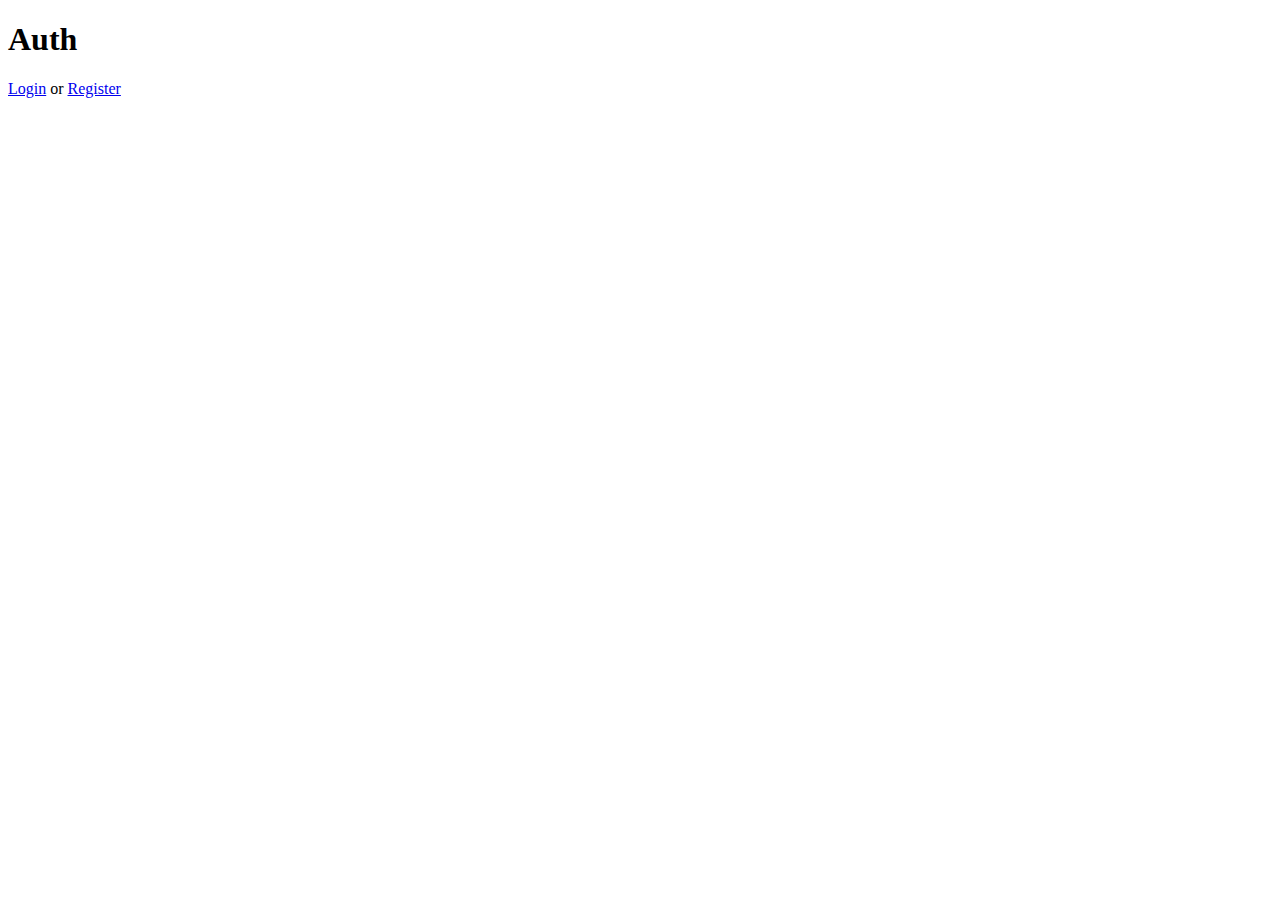
==== commit 9929ef95: "update: change config" ====
--- a/auth/index.html
+++ b/auth/index.html
@@ -6,8 +6,8 @@
     <meta name="viewport" content="width=device-width, initial-scale=1.0" />
     <title>Noroff FED2 JS2 CA</title> 
-    <script type="module" crossorigin src="../assets/app-D11l-6PI.js"></script>
-    <link rel="stylesheet" crossorigin href="../assets/app-bb_VWT7W.css">
+    <script type="module" crossorigin src="/fed2-js2/assets/app-D11l-6PI.js"></script>
+    <link rel="stylesheet" crossorigin href="/fed2-js2/assets/app-bb_VWT7W.css">
   </head>
   <body>
     <h1>Auth</h1>
